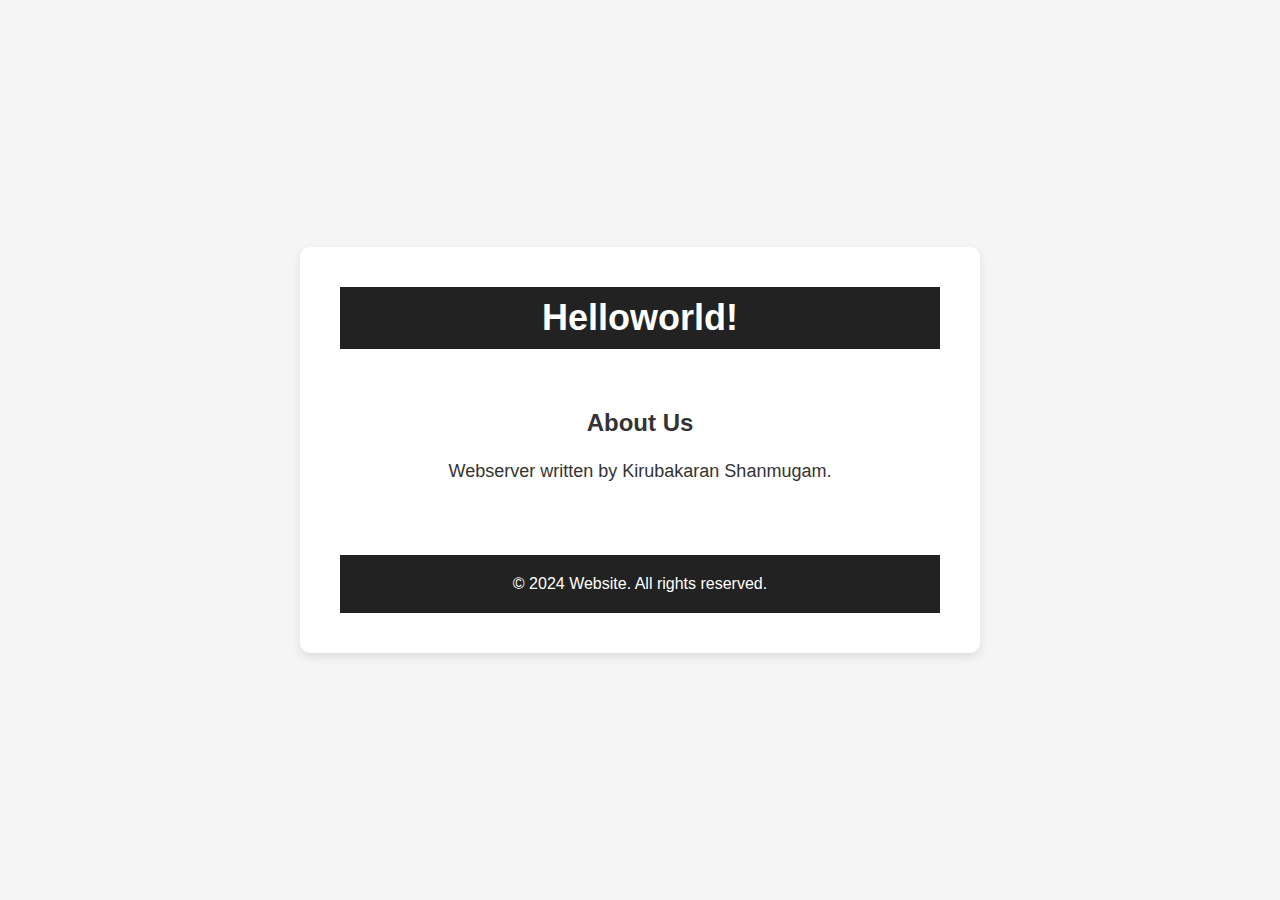
==== public/index.html @ ee6c040e "Implemented html font-end index and test interface" ====
<!DOCTYPE html>
<html lang="en">
<head>
    <meta charset="UTF-8">
    <meta name="viewport" content="width=device-width, initial-scale=1.0">
    <title>Homepage</title>
    <style>
        body {
            font-family: 'Arial', sans-serif;
            margin: 0;
            padding: 0;
            background-color: #f5f5f5;
            color: #333;
            display: flex;
            align-items: center;
            justify-content: center;
            min-height: 100vh;
        }
        .box-tile {
            background-color: #fff;
            border-radius: 10px;
            box-shadow: 0 4px 10px rgba(0, 0, 0, 0.1);
            padding: 40px;
            text-align: center;
            max-width: 600px;
            width: 100%;
        }
        header {
            background-color: #222;
            color: #fff;
            padding: 10px 0;
        }
        header h1 {
            font-size: 36px;
            margin: 0;
        }
        header p {
            font-size: 18px;
            margin-top: 10px;
        }
        .content {
            padding: 40px 0;
        }
        .content h2 {
            font-size: 24px;
            margin-bottom: 20px;
        }
        .content p {
            font-size: 18px;
            line-height: 1.6;
            margin-bottom: 30px;
        }
        .btn {
            display: inline-block;
            padding: 10px 20px;
            background-color: #007bff;
            color: #fff;
            border-radius: 5px;
            text-decoration: none;
            font-weight: bold;
            transition: background-color 0.3s ease;
        }
        .btn:hover {
            background-color: #0056b3;
        }
        footer {
            background-color: #222;
            color: #fff;
            padding: 20px 0;
        }
        footer p {
            margin: 0;
        }
    </style>
</head>
<body>
    <div class="box-tile">
        <header>
            <h1>Helloworld!</h1>
        </header>
        <div class="container content">
            <h2>About Us</h2>
            <p>Webserver written by Kirubakaran Shanmugam.</p>
        </div>
        <footer>
            <p>&copy; 2024 Website. All rights reserved.</p>
        </footer>
    </div>
</body>
</html>
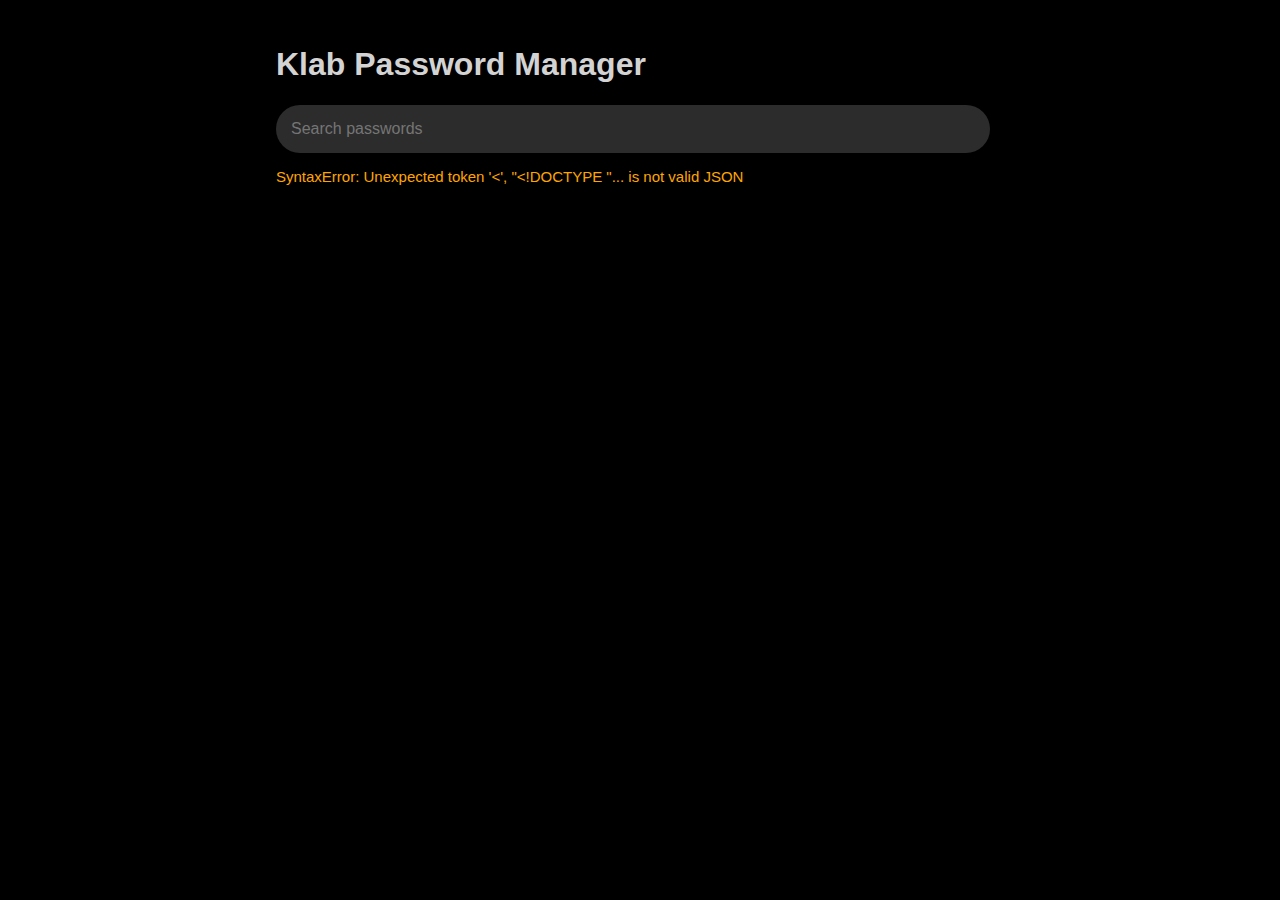
==== commit bd79eb91: "Added kpass webui files" ====
--- a/public/index.html
+++ b/public/index.html
@@ -1,90 +1,49 @@
 <!DOCTYPE html>
 <html lang="en">
+
 <head>
     <meta charset="UTF-8">
     <meta name="viewport" content="width=device-width, initial-scale=1.0">
-    <title>Homepage</title>
-    <style>
-        body {
-            font-family: 'Arial', sans-serif;
-            margin: 0;
-            padding: 0;
-            background-color: #f5f5f5;
-            color: #333;
-            display: flex;
-            align-items: center;
-            justify-content: center;
-            min-height: 100vh;
-        }
-        .box-tile {
-            background-color: #fff;
-            border-radius: 10px;
-            box-shadow: 0 4px 10px rgba(0, 0, 0, 0.1);
-            padding: 40px;
-            text-align: center;
-            max-width: 600px;
-            width: 100%;
-        }
-        header {
-            background-color: #222;
-            color: #fff;
-            padding: 10px 0;
-        }
-        header h1 {
-            font-size: 36px;
-            margin: 0;
-        }
-        header p {
-            font-size: 18px;
-            margin-top: 10px;
-        }
-        .content {
-            padding: 40px 0;
-        }
-        .content h2 {
-            font-size: 24px;
-            margin-bottom: 20px;
-        }
-        .content p {
-            font-size: 18px;
-            line-height: 1.6;
-            margin-bottom: 30px;
-        }
-        .btn {
-            display: inline-block;
-            padding: 10px 20px;
-            background-color: #007bff;
-            color: #fff;
-            border-radius: 5px;
-            text-decoration: none;
-            font-weight: bold;
-            transition: background-color 0.3s ease;
-        }
-        .btn:hover {
-            background-color: #0056b3;
-        }
-        footer {
-            background-color: #222;
-            color: #fff;
-            padding: 20px 0;
-        }
-        footer p {
-            margin: 0;
-        }
-    </style>
+    <title>Kpass</title>
+    <link rel="stylesheet" href="styles/index.css">
 </head>
+
 <body>
-    <div class="box-tile">
-        <header>
-            <h1>Helloworld!</h1>
-        </header>
-        <div class="container content">
-            <h2>About Us</h2>
-            <p>Webserver written by Kirubakaran Shanmugam.</p>
+    <div class="container">
+        <div class="banner">
+            <h1>Klab Password Manager</h1>
+
+            <div class="search">
+                <input type="text" id="search-box" placeholder="Search passwords">
+            </div>
+
+            <div class="status-bar" id="statusBar">
+                <p id="statusMessage"></p>
+            </div>
         </div>
-        <footer>
-            <p>&copy; 2024 Website. All rights reserved.</p>
-        </footer>
+
+        <div id="card-container"></div>
     </div>
+
+    <script src="scripts/index.js"></script>
+
+    <script>
+        // Attach event listener to the search input
+        document.getElementById('search-box').addEventListener('input', function (event) {
+            const query = event.target.value.trim(); // Get the current search query
+            if (query.length > 0) {
+                kpass_print("");
+                if (!kpass_grep_entry(query)) {
+                    document.getElementById('card-container').innerHTML = '';
+                }
+            } else {
+                /* If query is empty */
+                kpass_list_domain();
+            }
+        });
+
+        kpass_list_domain();
+    </script>
 </body>
+
 </html>
--- a/public/styles/index.css
+++ b/public/styles/index.css
@@ -0,0 +1,74 @@
+/* Styles for index.html */
+
+:root {
+    --main-bg-color: black;
+    --main-text-color: lightgray;
+    --card-bg-color: #2c2c2e;
+    --accent-color: #5f6368;
+    --button-hover-color: #828282;
+}
+
+body {
+    margin: 0;
+    padding: 0;
+    display: flex;
+    justify-content: center;
+    color: var(--main-text-color);
+    font-family: Verdana, sans-serif;
+    background-color: var(--main-bg-color);
+}
+
+.container {
+    width: 100%;
+    padding: 20px;
+    max-width: 768px;
+    box-sizing: border-box;
+}
+
+.banner {
+    position: sticky;
+    /* Stick the header to the top */
+    top: 0;
+    /* Ensure the header stays on top of other content */
+    z-index: 1000;
+    padding-top: 5px;
+    background-color: var(--main-bg-color);
+}
+
+.search input {
+    width: 94%;
+    border: none;
+    padding: 15px;
+    color: #ffffff;
+    font-size: 16px;
+    border-radius: 25px;
+    background-color: #2c2c2c;
+    transition: all 0.3s ease;
+}
+
+.search input:focus {
+    outline: 2px solid var(--accent-color);
+}
+
+.card {
+    height: 50px;
+    padding: 10px;
+    align-content: center;
+    border-bottom: 1px solid #2c2c2c;
+}
+
+.card:hover {
+    border-radius: 10px;
+    border: 2px solid #2c2c2c;
+    background-color: var(--card-bg-color);
+    box-shadow: 0 6px 12px rgba(0, 0, 0, 0.2);
+}
+
+#statusMessage {
+    margin: 10;
+    padding: 0;
+    color: orange;
+    font-size: 15px;
+}
+
+/* EOF */
